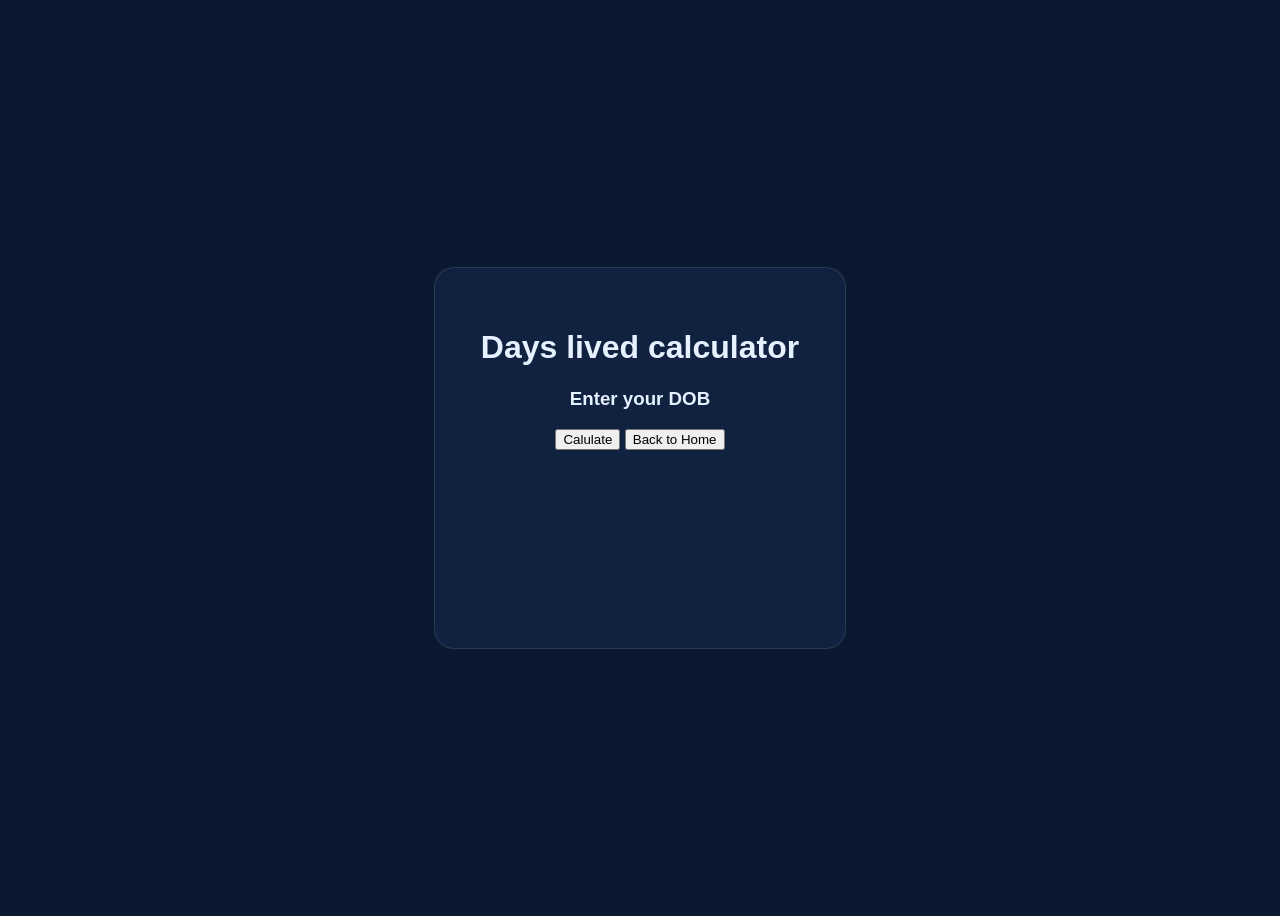
==== projects.html @ 1515d954 "Add files via upload" ====
<!DOCTYPE html>
<html>
    <head>
        <title>Projects</title>
        <link rel="stylesheet" href="style4projects.css">
    </head>
    <body>
        <div class="main">
            <div>
                <h1>Days lived calculator</h1>
            </div>
            <div>
                <h3>Enter your DOB</h3>
            </div>
            <div>
            <button>Calulate</button>
            <a href="index.html">
                <button>Back to Home</button>
            </a>
        </div>
        </div>       
        <script src="script.js"></script>       
    </body>
</html>
---- style4projects.css ----
body {
    font-family: 'Segoe UI', Roboto, Helvetica, Arial, sans-serif;
    background-color: #0a192f;
    display: flex;
    justify-content: center;
    align-items: center;
    min-height: 100vh;
}


.main{
    background-color: #112240;
    border-radius: 20px; 
    padding: 40px 30px;
    height: 300px;
    width: 350px;
    text-align: center;
    color: #e6f1ff;
    border: 1px solid rgba(255, 255, 255, 0.1); 
}
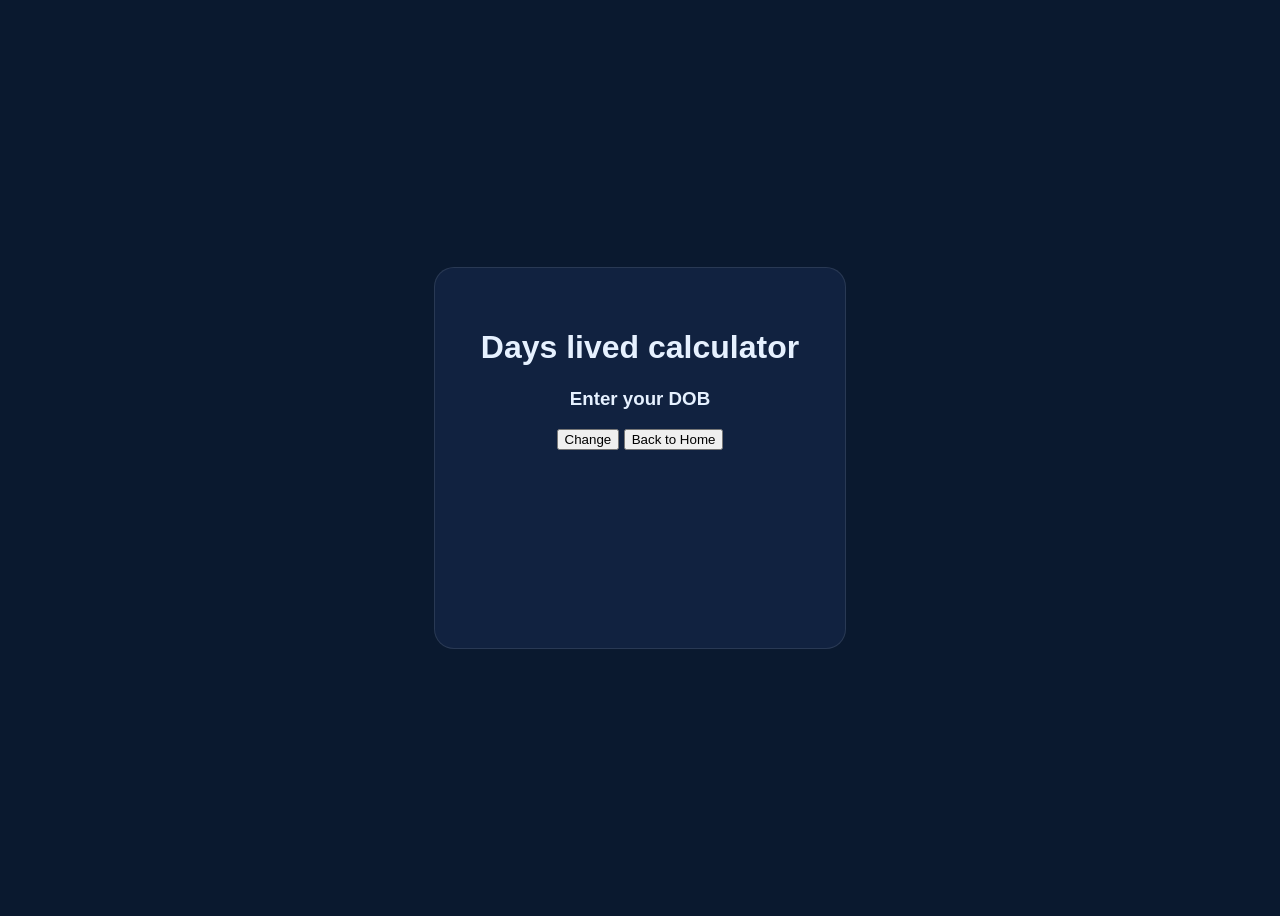
==== commit 3b730d46: "New" ====
--- a/projects.html
+++ b/projects.html
@@ -7,13 +7,13 @@
     <body>
         <div class="main">
             <div>
-                <h1>Days lived calculator</h1>
+                <h1 id="chtxt">Days lived calculator</h1>
             </div>
             <div>
                 <h3>Enter your DOB</h3>
             </div>
             <div>
-            <button>Calulate</button>
+            <button onclick="change()">Change</button>
             <a href="index.html">
                 <button>Back to Home</button>
             </a>
